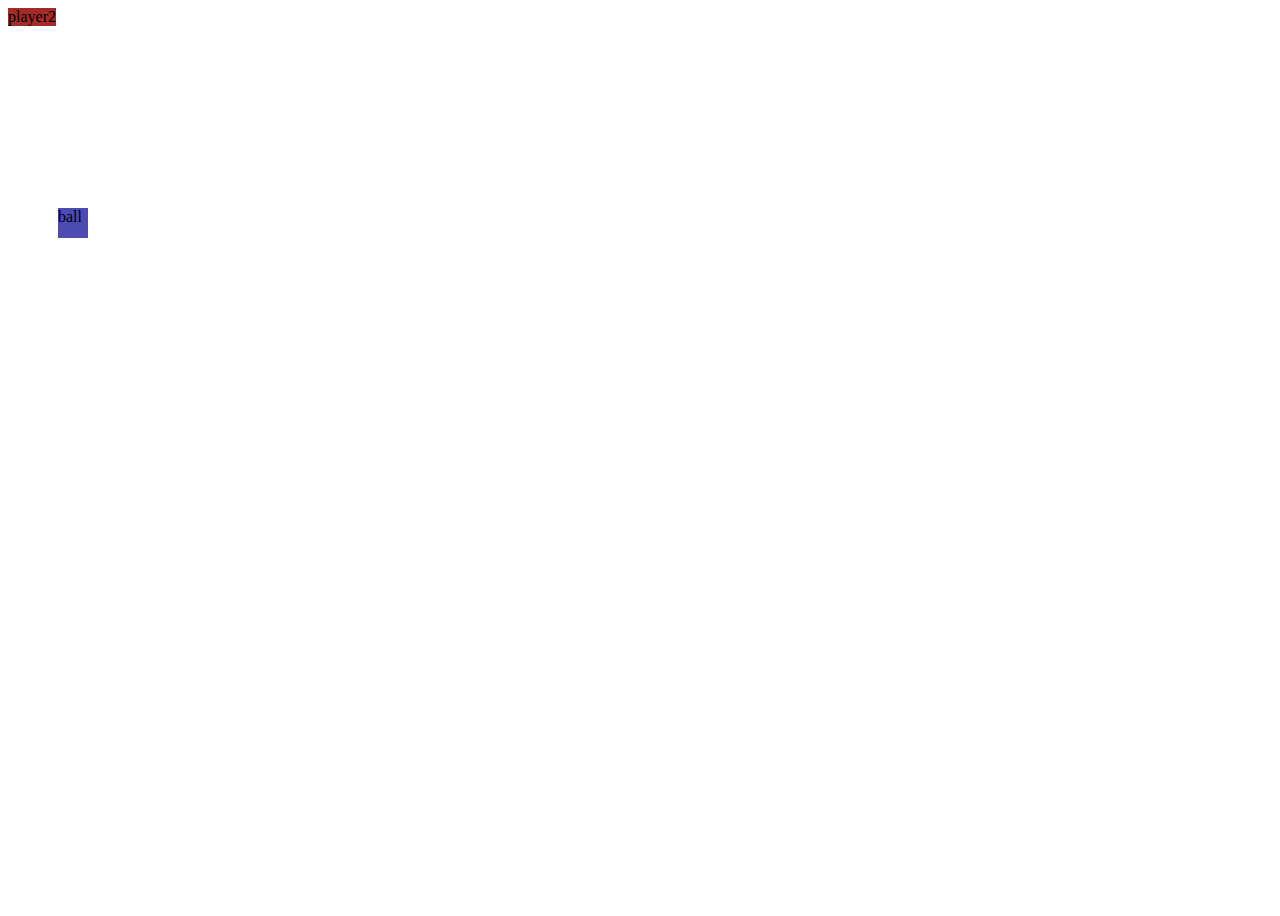
==== index.html @ c23182d9 "playing around with clamp function and ball movement" ====
<!DOCTYPE html>
<html lang="en">

<head>
    <meta charset="UTF-8">
    <meta name="viewport" content="width=device-width, initial-scale=1.0">
    <title>that tennis game</title>
    <link rel="stylesheet" href="./css/main.css"></link>
    <link rel="stylesheet" href="./css/reset.css"></link>
</head>

<body id="court">    
    <div id="player1">player1</div>
    <div id="player2">player2</div>
    <div id="ball">ball</div>
    <script src="./js/ball.js"></script>
    <script src="./js/player1.js"></script>
    <script src="./js/player2.js"></script>
</body>
</html>
---- css/main.css ----
#court {
    background-color: rgb(0, 0, rgb(80, 80, 230));
    width: 100vw;
    height: 100vh;
    position: relative;
    overflow: hidden;
}

#player1 {
    background-color: brown;
    position: absolute
}

#player2 {
    background-color: brown;
    position: absolute;
}

#ball {
    background-color: #4b4bb1;
    position: absolute;
}
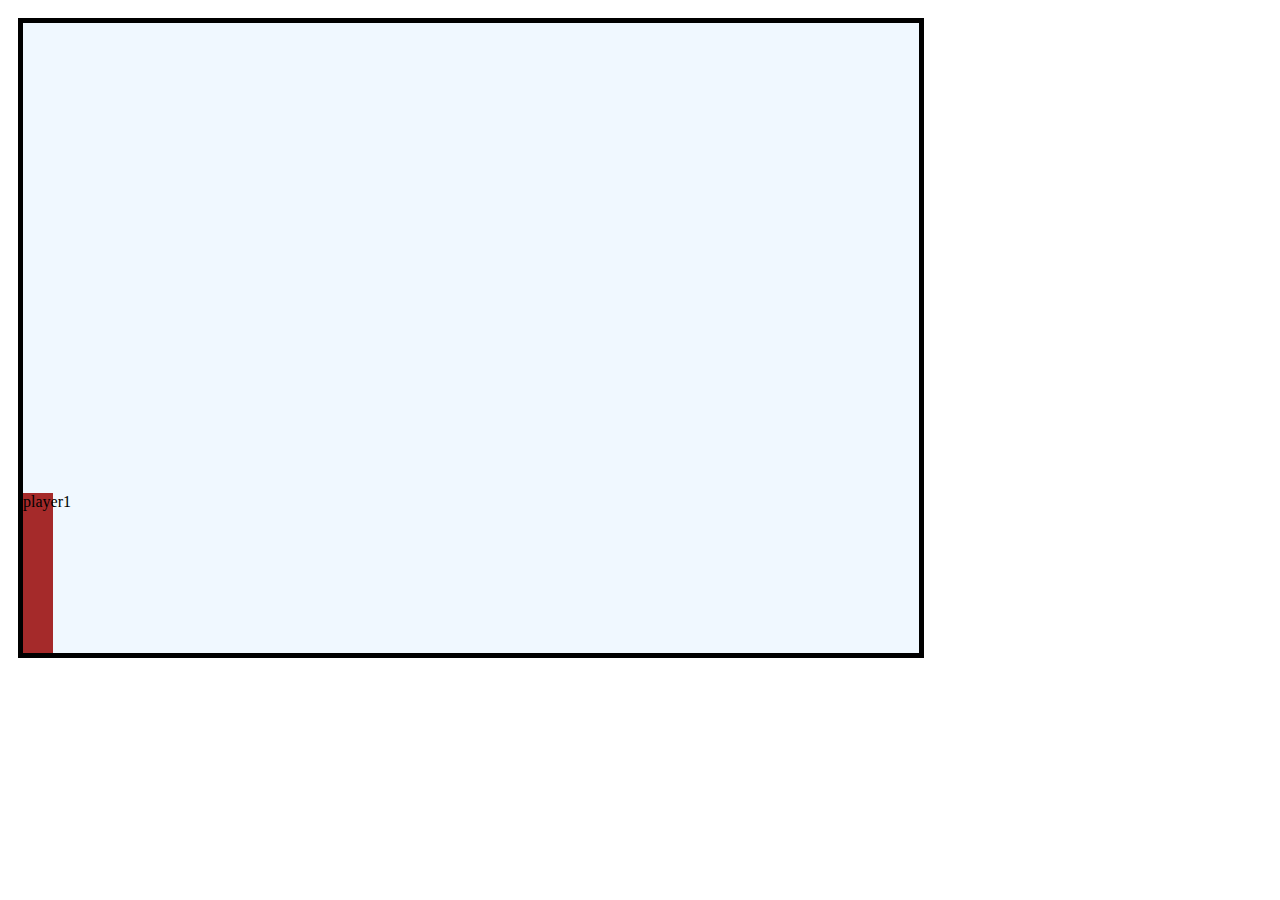
==== commit c3c69630: "kinda fixed sizes, needs more work tho; clamped the players! still working on wall collision" ====
--- a/index.html
+++ b/index.html
@@ -5,16 +5,23 @@
     <meta charset="UTF-8">
     <meta name="viewport" content="width=device-width, initial-scale=1.0">
     <title>that tennis game</title>
-    <link rel="stylesheet" href="./css/main.css"></link>
-    <link rel="stylesheet" href="./css/reset.css"></link>
+    <link rel="stylesheet" href="./css/main.css">
+    </link>
+    <link rel="stylesheet" href="./css/reset.css">
+    </link>
 </head>
 
-<body id="court">    
-    <div id="player1">player1</div>
-    <div id="player2">player2</div>
-    <div id="ball">ball</div>
+<body>
+
+    <section id="court">
+        <div id="player1">player1</div>
+        <div id="player2">player2</div>
+        <div id="ball">ball</div>
+    </section>
+
     <script src="./js/ball.js"></script>
     <script src="./js/player1.js"></script>
     <script src="./js/player2.js"></script>
 </body>
+
 </html>--- a/css/main.css
+++ b/css/main.css
@@ -1,9 +1,17 @@
+body {
+    text-align: center;
+    padding: 10px;
+}
+
 #court {
-    background-color: rgb(0, 0, rgb(80, 80, 230));
-    width: 100vw;
-    height: 100vh;
+    background-color: aliceblue;
+    width: 70vw;
+    height: 70vh;
     position: relative;
     overflow: hidden;
+    display: flex;
+    justify-content: center;
+    border: 5px solid black;
 }
 
 #player1 {
@@ -19,4 +27,9 @@
 #ball {
     background-color: #4b4bb1;
     position: absolute;
+}
+
+.text {
+    font-size: large;
+    font-family: sans-serif;
 }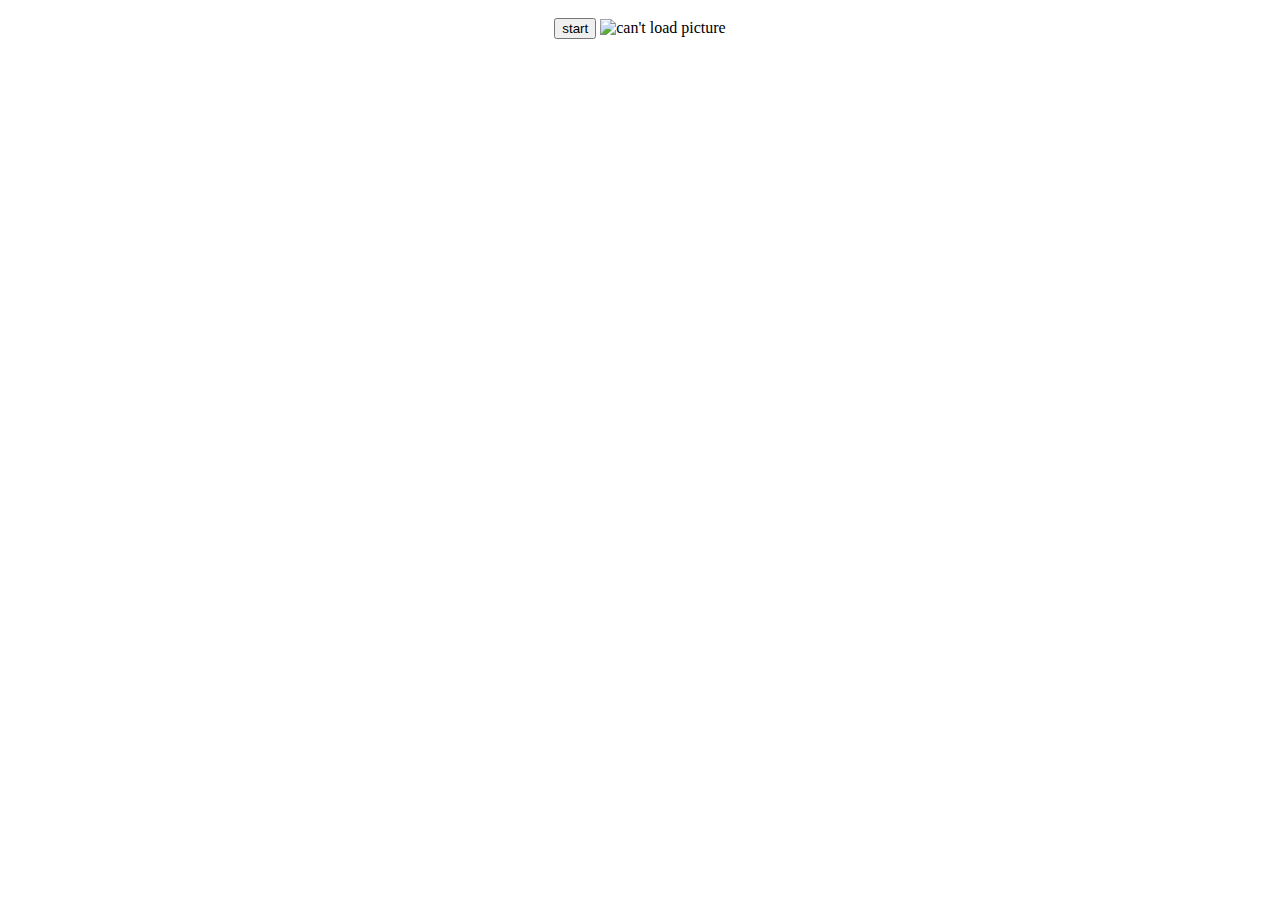
==== commit c04463c8: "added favicon" ====
--- a/index.html
+++ b/index.html
@@ -4,24 +4,21 @@
 <head>
     <meta charset="UTF-8">
     <meta name="viewport" content="width=device-width, initial-scale=1.0">
-    <title>that tennis game</title>
     <link rel="stylesheet" href="./css/main.css">
     </link>
-    <link rel="stylesheet" href="./css/reset.css">
-    </link>
+    <link rel="icon" type="png" href="img/icon.png">
+    <title class=>Start</title>
 </head>
 
 <body>
+    <audio autoplay>
+        <source src="./audio/Start screen music.mp3" type="audio/mp3">
+    </audio>
+    
 
-    <section id="court">
-        <div id="player1">player1</div>
-        <div id="player2">player2</div>
-        <div id="ball">ball</div>
-    </section>
+    <button onclick="location.href='./play.html'">start</button>
+    <img src="./img/dragon.jpg" alt="can't load picture" ID="img"></img>
 
-    <script src="./js/ball.js"></script>
-    <script src="./js/player1.js"></script>
-    <script src="./js/player2.js"></script>
 </body>
 
 </html>